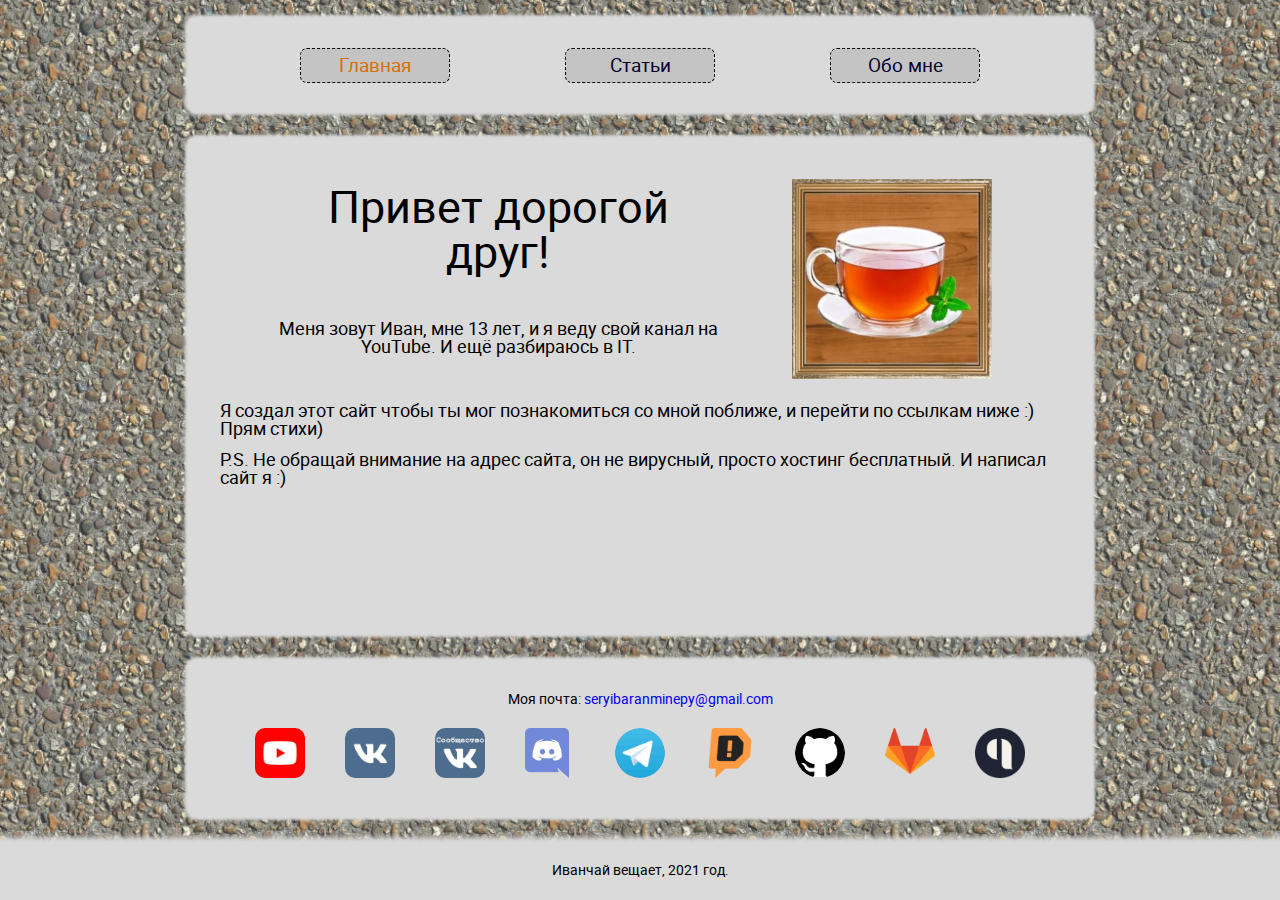
==== index.html @ f1c19cf3 "Optimization SCSS and classes" ====
<!DOCTYPE html>
<html lang="ru">
    <head>
        <meta charset="UTF-8" />
        <meta http-equiv="X-UA-Compatible" content="IE=edge" />
        <meta name="viewport" content="width=device-width, initial-scale=1.0" />
        <link rel="stylesheet" href="css/null.css" />
        <link rel="stylesheet" href="css/fonts.css" />
        <link rel="stylesheet" href="css/style.css" />
        <link rel="icon" href="favicon.ico" type="image/x-icon" />
        <title>Сайт Иванчая</title>
    </head>
    <body>
        <div class="tipa-body">
            <div class="wrapper">
                <header class="gorizontal_nav">
                    <div>
                        <a href="#" class="ssyl_glavnaya">Главная</a>
                    </div>
                    <div>
                        <a
                            href="pages/list-articles.html"
                            class="ssyl_articles"
                        >
                            Статьи
                        </a>
                    </div>
                    <div>
                        <a href="#" class="ssyl_about">Обо мне</a>
                    </div>
                </header>
                <div class="visitka">
                    <div class="content_visitka">
                        <div class="_1polovina_contenta">
                            <div class="_1polovina_contenta__txt">
                                <h1 class="hello">Привет дорогой друг!</h1>
                                <p class="hto_ya___prezident_ukraini">
                                    Меня зовут Иван, мне 13 лет, и я веду свой
                                    канал на YouTube. И ещё разбираюсь в IT.
                                </p>
                            </div>
                            <img
                                class="moy_simvol"
                                src="img/simvol.webp"
                                alt="Мой символ"
                            />
                        </div>
                        <div class="_2polovina_contenta">
                            <p>
                                Я создал этот сайт чтобы ты мог познакомиться со
                                мной поближе, и перейти по ссылкам ниже :) Прям
                                стихи)
                            </p>
                            <p>
                                P.S. Не обращай внимание на адрес сайта, он не
                                вирусный, просто хостинг бесплатный. И написал
                                сайт я :)
                            </p>
                        </div>
                    </div>
                </div>
                <div class="socsety">
                    <div class="txt_knopky">
                        Моя почта:
                        <a href="mailto:seryibaranminepy@gmail.com">
                            seryibaranminepy@gmail.com
                        </a>
                    </div>
                    <div class="knopki_div">
                        <a
                            href="https://www.youtube.com/channel/UC7hhejQ7G0X9ZqskzwV7sNA"
                            class="knopka knopka1 square_button"
                        ></a>
                        <a
                            href="https://vk.com/ivanchai6"
                            class="knopka knopka2 square_button"
                        ></a>
                        <a
                            href="https://vk.com/ivanchaismeh"
                            class="knopka knopkasoob square_button"
                        ></a>
                        <a
                            href="https://discord.gg/3zvBzgaw2P"
                            class="knopka knopka3"
                        ></a>
                        <a
                            href="https://t.me/ivanchai6iv"
                            class="knopka knopka4 circle_button"
                        ></a>
                        <a
                            href="https://www.donationalerts.com/r/seryibaran"
                            class="knopka knopka5"
                        ></a>
                        <a
                            href="https://github.com/SeryiBaran"
                            class="knopka knopka6 circle_button"
                        ></a>
                        <a
                            href="https://gitlab.com/SeryiBaran"
                            class="knopka knopka7"
                        ></a>
                        <a
                            href="https://yandex.ru/q/profile/y6dm92f22mkqh04h3v4b1rv6er/"
                            class="knopka knopka8"
                        ></a>
                    </div>
                </div>
            </div>
            <footer>Иванчай вещает, 2021 год.</footer>
        </div>
    </body>
</html>
---- css/null.css ----
@charset "UTF-8";
/*Обнуление*/
* {
  padding: 0;
  margin: 0;
  border: 0;
}

*,
*:before,
*:after {
  -moz-box-sizing: border-box;
  -webkit-box-sizing: border-box;
  box-sizing: border-box;
}

:focus,
:active {
  outline: none;
}

a:focus,
a:active {
  outline: none;
}

nav,
footer,
header,
aside {
  display: block;
}

html,
body {
  height: 100%;
  width: 100%;
  font-size: 100%;
  line-height: 1;
  font-size: 14px;
  -ms-text-size-adjust: 100%;
  -moz-text-size-adjust: 100%;
  -webkit-text-size-adjust: 100%;
}

input,
button,
textarea {
  font-family: inherit;
}

input::-ms-clear {
  display: none;
}

button {
  cursor: pointer;
}

button::-moz-focus-inner {
  padding: 0;
  border: 0;
}

a,
a:visited {
  text-decoration: none;
}

a:hover {
  text-decoration: none;
}

ul li {
  list-style: none;
}

img {
  vertical-align: top;
}

h1,
h2,
h3,
h4,
h5,
h6 {
  font-size: inherit;
  font-weight: 400;
}

/*--------------------*/

/*# sourceMappingURL=null.css.map */
---- css/fonts.css ----
/*! Generated by Font Squirrel (https://www.fontsquirrel.com) on October 15, 2021 */
@font-face {
  font-family: "robotoblack";
  src: url("../fonts/roboto-black-webfont.eot");
  src: url("../fonts/roboto-black-webfont.eot?#iefix") format("embedded-opentype"), url("../fonts/roboto-black-webfont.woff2") format("woff2"), url("../fonts/roboto-black-webfont.woff") format("woff"), url("../fonts/roboto-black-webfont.ttf") format("truetype"), url("../fonts/roboto-black-webfont.svg#robotoblack") format("svg");
  font-weight: normal;
  font-style: normal;
}
@font-face {
  font-family: "robotoblack_italic";
  src: url("../fonts/roboto-blackitalic-webfont.eot");
  src: url("../fonts/roboto-blackitalic-webfont.eot?#iefix") format("embedded-opentype"), url("../fonts/roboto-blackitalic-webfont.woff2") format("woff2"), url("../fonts/roboto-blackitalic-webfont.woff") format("woff"), url("../fonts/roboto-blackitalic-webfont.ttf") format("truetype"), url("../fonts/roboto-blackitalic-webfont.svg#robotoblack_italic") format("svg");
  font-weight: normal;
  font-style: normal;
}
@font-face {
  font-family: "robotobold";
  src: url("../fonts/roboto-bold-webfont.eot");
  src: url("../fonts/roboto-bold-webfont.eot?#iefix") format("embedded-opentype"), url("../fonts/roboto-bold-webfont.woff2") format("woff2"), url("../fonts/roboto-bold-webfont.woff") format("woff"), url("../fonts/roboto-bold-webfont.ttf") format("truetype"), url("../fonts/roboto-bold-webfont.svg#robotobold") format("svg");
  font-weight: normal;
  font-style: normal;
}
@font-face {
  font-family: "robotobold_italic";
  src: url("../fonts/roboto-bolditalic-webfont.eot");
  src: url("../fonts/roboto-bolditalic-webfont.eot?#iefix") format("embedded-opentype"), url("../fonts/roboto-bolditalic-webfont.woff2") format("woff2"), url("../fonts/roboto-bolditalic-webfont.woff") format("woff"), url("../fonts/roboto-bolditalic-webfont.ttf") format("truetype"), url("../fonts/roboto-bolditalic-webfont.svg#robotobold_italic") format("svg");
  font-weight: normal;
  font-style: normal;
}
@font-face {
  font-family: "robotoitalic";
  src: url("../fonts/roboto-italic-webfont.eot");
  src: url("../fonts/roboto-italic-webfont.eot?#iefix") format("embedded-opentype"), url("../fonts/roboto-italic-webfont.woff2") format("woff2"), url("../fonts/roboto-italic-webfont.woff") format("woff"), url("../fonts/roboto-italic-webfont.ttf") format("truetype"), url("../fonts/roboto-italic-webfont.svg#robotoitalic") format("svg");
  font-weight: normal;
  font-style: normal;
}
@font-face {
  font-family: "robotolight";
  src: url("../fonts/roboto-light-webfont.eot");
  src: url("../fonts/roboto-light-webfont.eot?#iefix") format("embedded-opentype"), url("../fonts/roboto-light-webfont.woff2") format("woff2"), url("../fonts/roboto-light-webfont.woff") format("woff"), url("../fonts/roboto-light-webfont.ttf") format("truetype"), url("../fonts/roboto-light-webfont.svg#robotolight") format("svg");
  font-weight: normal;
  font-style: normal;
}
@font-face {
  font-family: "robotolight_italic";
  src: url("../fonts/roboto-lightitalic-webfont.eot");
  src: url("../fonts/roboto-lightitalic-webfont.eot?#iefix") format("embedded-opentype"), url("../fonts/roboto-lightitalic-webfont.woff2") format("woff2"), url("../fonts/roboto-lightitalic-webfont.woff") format("woff"), url("../fonts/roboto-lightitalic-webfont.ttf") format("truetype"), url("../fonts/roboto-lightitalic-webfont.svg#robotolight_italic") format("svg");
  font-weight: normal;
  font-style: normal;
}
@font-face {
  font-family: "robotomedium";
  src: url("../fonts/roboto-medium-webfont.eot");
  src: url("../fonts/roboto-medium-webfont.eot?#iefix") format("embedded-opentype"), url("../fonts/roboto-medium-webfont.woff2") format("woff2"), url("../fonts/roboto-medium-webfont.woff") format("woff"), url("../fonts/roboto-medium-webfont.ttf") format("truetype"), url("../fonts/roboto-medium-webfont.svg#robotomedium") format("svg");
  font-weight: normal;
  font-style: normal;
}
@font-face {
  font-family: "robotomedium_italic";
  src: url("../fonts/roboto-mediumitalic-webfont.eot");
  src: url("../fonts/roboto-mediumitalic-webfont.eot?#iefix") format("embedded-opentype"), url("../fonts/roboto-mediumitalic-webfont.woff2") format("woff2"), url("../fonts/roboto-mediumitalic-webfont.woff") format("woff"), url("../fonts/roboto-mediumitalic-webfont.ttf") format("truetype"), url("../fonts/roboto-mediumitalic-webfont.svg#robotomedium_italic") format("svg");
  font-weight: normal;
  font-style: normal;
}
@font-face {
  font-family: "robotoregular";
  src: url("../fonts/roboto-regular-webfont.eot");
  src: url("../fonts/roboto-regular-webfont.eot?#iefix") format("embedded-opentype"), url("../fonts/roboto-regular-webfont.woff2") format("woff2"), url("../fonts/roboto-regular-webfont.woff") format("woff"), url("../fonts/roboto-regular-webfont.ttf") format("truetype"), url("../fonts/roboto-regular-webfont.svg#robotoregular") format("svg");
  font-weight: normal;
  font-style: normal;
}
@font-face {
  font-family: "robotothin";
  src: url("../fonts/roboto-thin-webfont.eot");
  src: url("../fonts/roboto-thin-webfont.eot?#iefix") format("embedded-opentype"), url("../fonts/roboto-thin-webfont.woff2") format("woff2"), url("../fonts/roboto-thin-webfont.woff") format("woff"), url("../fonts/roboto-thin-webfont.ttf") format("truetype"), url("../fonts/roboto-thin-webfont.svg#robotothin") format("svg");
  font-weight: normal;
  font-style: normal;
}
@font-face {
  font-family: "robotothin_italic";
  src: url("../fonts/roboto-thinitalic-webfont.eot");
  src: url("../fonts/roboto-thinitalic-webfont.eot?#iefix") format("embedded-opentype"), url("../fonts/roboto-thinitalic-webfont.woff2") format("woff2"), url("../fonts/roboto-thinitalic-webfont.woff") format("woff"), url("../fonts/roboto-thinitalic-webfont.ttf") format("truetype"), url("../fonts/roboto-thinitalic-webfont.svg#robotothin_italic") format("svg");
  font-weight: normal;
  font-style: normal;
}

/*# sourceMappingURL=fonts.css.map */
---- css/style.css ----
* {
  font-family: "robotoregular";
}

p {
  font-size: 18px;
  margin-top: 13px;
}

html,
body {
  width: 100%;
}

.tipa-body {
  min-height: 100%;
  background-image: url(../img/back.webp);
  background-size: 250px;
  display: flex;
  justify-content: center;
  align-items: center;
  flex-direction: column;
}

.wrapper {
  display: flex;
  flex-direction: column;
  padding: 25px 40px 0 40px;
  max-width: 970px;
  flex: 1 1 auto;
  width: 100%;
}

.gorizontal_nav {
  list-style-type: none;
  background-color: #dadada;
  min-height: 80px;
  margin-bottom: 40px;
  border-radius: 4px;
  -webkit-border-radius: 4px;
  -moz-border-radius: 4px;
  -ms-border-radius: 4px;
  -o-border-radius: 4px;
  box-shadow: 0 0 3px 10px #dadada;
  display: flex;
  justify-content: space-evenly;
  align-items: center;
  flex-wrap: wrap;
}

.gorizontal_nav a {
  border-radius: 7px;
  display: flex;
  border: 1px dashed #000;
  background-color: #c4c4c4;
  text-decoration: none;
  display: flex;
  height: 35px;
  min-width: 150px;
  justify-content: space-evenly;
  align-items: center;
  padding: 0 10px;
  font-size: 19px;
  color: #040029;
}

.gorizontal_nav a:hover {
  color: #d96f00;
}

.gorizontal_nav div {
  margin: 7px 10px;
}

.gorizontal_nav .ssyl_glavnaya {
  pointer-events: none;
  color: #d96f00;
}

.visitka {
  background-color: #dadada;
  border-radius: 4px;
  -webkit-border-radius: 4px;
  -moz-border-radius: 4px;
  -ms-border-radius: 4px;
  -o-border-radius: 4px;
  box-shadow: 0 0 3px 10px #dadada;
  flex: 1 1 auto;
  padding: 25px;
}

.content_visitka {
  display: flex;
  flex-direction: column;
}

._1polovina_contenta {
  flex-wrap: wrap;
  justify-content: space-evenly;
  display: flex;
  flex-direction: row;
  align-items: center;
}

._1polovina_contenta__txt {
  text-align: center;
  display: flex;
  flex-direction: column;
  max-width: 450px;
  justify-content: space-evenly;
}

.hello {
  font-size: 45px;
  flex-grow: 1;
  margin-bottom: 33px;
  margin-top: 13px;
}

.hto_ya___prezident_ukraini {
  font-size: 18px;
  flex-grow: 1;
  margin-bottom: 33px;
}

.moy_simvol {
  max-width: 100%;
  max-height: 250px;
  margin: 0 15px;
}

._2polovina_contenta {
  font-size: 20px;
  display: flex;
  flex-direction: column;
  flex-grow: 1;
  flex: 1;
  justify-content: space-between;
}

.socsety {
  background-color: #dadada;
  margin: 40px 0 0 0;
  border-radius: 4px;
  -webkit-border-radius: 4px;
  -moz-border-radius: 4px;
  -ms-border-radius: 4px;
  -o-border-radius: 4px;
  box-shadow: 0 0 3px 10px #dadada;
  padding: 25px;
}

.txt_knopky {
  text-align: center;
  margin-bottom: 15px;
}

.knopki_div {
  display: flex;
  justify-content: center;
  flex-wrap: wrap;
}

.knopka {
  display: inline-block;
  width: 50px;
  height: 50px;
  background-size: contain;
  background-repeat: no-repeat;
  margin: 7px 20px;
}

.square_button {
  border-radius: 10px;
  -webkit-border-radius: 10px;
  -moz-border-radius: 10px;
  -ms-border-radius: 10px;
  -o-border-radius: 10px;
}

.circle_button {
  border-radius: 100%;
  -webkit-border-radius: 100%;
  -moz-border-radius: 100%;
  -ms-border-radius: 100%;
  -o-border-radius: 100%;
}

.knopka1 {
  background-image: url(../img/youtube.webp);
}

.knopka2 {
  background-image: url(../img/vk.webp);
}

.knopkasoob {
  background-image: url(../img/vksoob.webp);
}

.knopka3 {
  background-image: url(../img/discord.webp);
}

.knopka4 {
  background-image: url(../img/telegram.webp);
}

.knopka5 {
  background-image: url(../img/donationalerts.webp);
}

.knopka6 {
  background-image: url(../img/github.webp);
}

.knopka7 {
  background-image: url(../img/gitlab.webp);
}

.knopka8 {
  background-image: url(../img/yandexq.webp);
}

footer {
  background-color: #dadada;
  margin: 40px 0 0 0;
  box-shadow: 0 0 5px 13px #dadada;
  min-height: 50px;
  display: flex;
  justify-content: space-evenly;
  align-items: center;
  padding-bottom: 10px;
  width: 100%;
}

/*# sourceMappingURL=style.css.map */
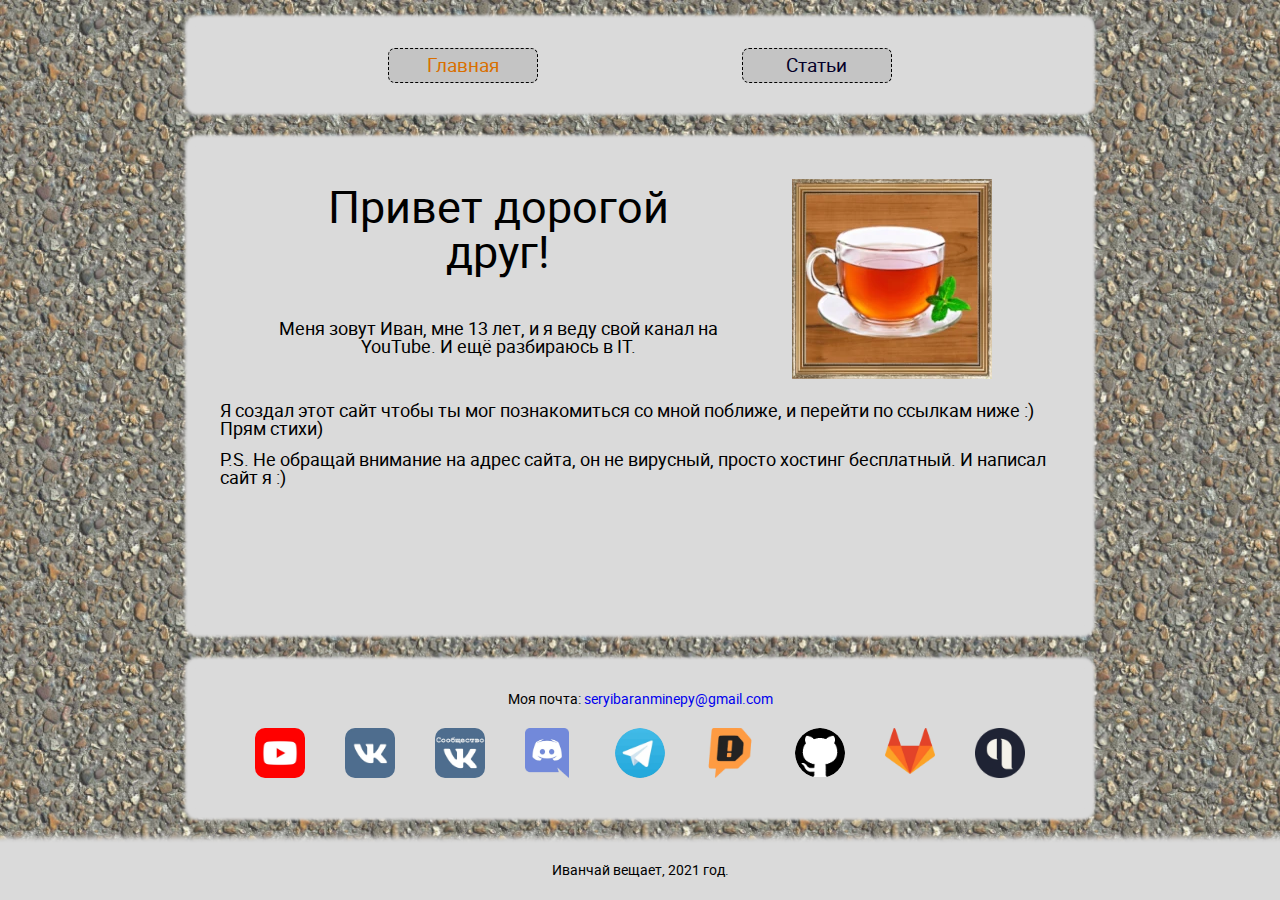
==== commit 26ed976b: "Удалил нерабочую кнопку Обо мне" ====
--- a/index.html
+++ b/index.html
@@ -4,48 +4,45 @@
         <meta charset="UTF-8" />
         <meta http-equiv="X-UA-Compatible" content="IE=edge" />
         <meta name="viewport" content="width=device-width, initial-scale=1.0" />
-        <link rel="stylesheet" href="css/null.css" />
+        <link rel="stylesheet" href="css/Standard.css" />
         <link rel="stylesheet" href="css/fonts.css" />
         <link rel="stylesheet" href="css/style.css" />
         <link rel="icon" href="favicon.ico" type="image/x-icon" />
         <title>Сайт Иванчая</title>
     </head>
     <body>
-        <div class="tipa-body">
+        <div class="pseudo_body">
             <div class="wrapper">
-                <header class="gorizontal_nav">
+                <header class="horizontal_nav">
                     <div>
-                        <a href="#" class="ssyl_glavnaya">Главная</a>
+                        <a href="#" class="link_main">Главная</a>
                     </div>
                     <div>
                         <a
                             href="pages/list-articles.html"
-                            class="ssyl_articles"
+                            class="link_articles"
                         >
                             Статьи
                         </a>
                     </div>
-                    <div>
-                        <a href="#" class="ssyl_about">Обо мне</a>
-                    </div>
                 </header>
-                <div class="visitka">
-                    <div class="content_visitka">
-                        <div class="_1polovina_contenta">
-                            <div class="_1polovina_contenta__txt">
+                <div class="card">
+                    <div class="content_card">
+                        <div class="_1_half_of_content">
+                            <div class="_1_half_of_content__txt">
                                 <h1 class="hello">Привет дорогой друг!</h1>
-                                <p class="hto_ya___prezident_ukraini">
+                                <p class="who_i">
                                     Меня зовут Иван, мне 13 лет, и я веду свой
                                     канал на YouTube. И ещё разбираюсь в IT.
                                 </p>
                             </div>
                             <img
-                                class="moy_simvol"
+                                class="my_symbol"
                                 src="img/simvol.webp"
                                 alt="Мой символ"
                             />
                         </div>
-                        <div class="_2polovina_contenta">
+                        <div class="_2_half_of_content">
                             <p>
                                 Я создал этот сайт чтобы ты мог познакомиться со
                                 мной поближе, и перейти по ссылкам ниже :) Прям
@@ -59,49 +56,49 @@
                         </div>
                     </div>
                 </div>
-                <div class="socsety">
-                    <div class="txt_knopky">
+                <div class="social">
+                    <div class="txt_buttons">
                         Моя почта:
                         <a href="mailto:seryibaranminepy@gmail.com">
                             seryibaranminepy@gmail.com
                         </a>
                     </div>
-                    <div class="knopki_div">
+                    <div class="buttons_div">
                         <a
                             href="https://www.youtube.com/channel/UC7hhejQ7G0X9ZqskzwV7sNA"
-                            class="knopka knopka1 square_button"
+                            class="button button1 square_button"
                         ></a>
                         <a
                             href="https://vk.com/ivanchai6"
-                            class="knopka knopka2 square_button"
+                            class="button button2 square_button"
                         ></a>
                         <a
                             href="https://vk.com/ivanchaismeh"
-                            class="knopka knopkasoob square_button"
+                            class="button buttonsoob square_button"
                         ></a>
                         <a
                             href="https://discord.gg/3zvBzgaw2P"
-                            class="knopka knopka3"
+                            class="button button3"
                         ></a>
                         <a
                             href="https://t.me/ivanchai6iv"
-                            class="knopka knopka4 circle_button"
+                            class="button button4 circle_button"
                         ></a>
                         <a
                             href="https://www.donationalerts.com/r/seryibaran"
-                            class="knopka knopka5"
+                            class="button button5"
                         ></a>
                         <a
                             href="https://github.com/SeryiBaran"
-                            class="knopka knopka6 circle_button"
+                            class="button button6 circle_button"
                         ></a>
                         <a
                             href="https://gitlab.com/SeryiBaran"
-                            class="knopka knopka7"
+                            class="button button7"
                         ></a>
                         <a
                             href="https://yandex.ru/q/profile/y6dm92f22mkqh04h3v4b1rv6er/"
-                            class="knopka knopka8"
+                            class="button button8"
                         ></a>
                     </div>
                 </div>
--- a/css/Standard.css
+++ b/css/Standard.css
@@ -0,0 +1,233 @@
+/*! standard.css v1.0 | MIT License | github.com/SeryiBaran/standard.css */
+/*! Based on normalize.css | github.com/necolas/normalize.css */
+* {
+  padding: 0;
+  margin: 0;
+  border: 0;
+}
+
+*,
+*:before,
+*:after {
+  -moz-box-sizing: border-box;
+  -webkit-box-sizing: border-box;
+  box-sizing: border-box;
+}
+
+html,
+body {
+  height: 100%;
+  width: 100%;
+  font-size: 100%;
+  line-height: 1;
+  font-size: 14px;
+  -ms-text-size-adjust: 100%;
+  -moz-text-size-adjust: 100%;
+  -webkit-text-size-adjust: 100%;
+}
+
+h1,
+h2,
+h3,
+h4,
+h5,
+h6 {
+  font-size: inherit;
+  font-weight: 400;
+}
+
+a,
+a:visited {
+  text-decoration: none;
+}
+
+a:hover {
+  text-decoration: none;
+}
+
+ul li {
+  list-style: none;
+}
+
+html {
+  line-height: 1.15;
+  -webkit-text-size-adjust: 100%;
+}
+
+body {
+  margin: 0;
+}
+
+main {
+  display: block;
+}
+
+h1 {
+  font-size: 2em;
+  margin: 0.67em 0;
+}
+
+hr {
+  box-sizing: content-box;
+  height: 0;
+  overflow: visible;
+}
+
+pre {
+  font-family: monospace, monospace;
+  font-size: 1em;
+}
+
+a {
+  background-color: transparent;
+}
+
+abbr[title] {
+  border-bottom: none;
+  text-decoration: underline;
+  text-decoration: underline dotted;
+}
+
+b,
+strong {
+  font-weight: bolder;
+}
+
+code,
+kbd,
+samp {
+  font-family: monospace, monospace;
+  font-size: 1em;
+}
+
+small {
+  font-size: 80%;
+}
+
+sub,
+sup {
+  font-size: 75%;
+  line-height: 0;
+  position: relative;
+  vertical-align: baseline;
+}
+
+sub {
+  bottom: -0.25em;
+}
+
+sup {
+  top: -0.5em;
+}
+
+img {
+  border-style: none;
+}
+
+button,
+input,
+optgroup,
+select,
+textarea {
+  font-family: inherit;
+  font-size: 100%;
+  line-height: 1.15;
+  margin: 0;
+}
+
+button,
+input {
+  overflow: visible;
+}
+
+button,
+select {
+  /* 1 */
+  text-transform: none;
+}
+
+button,
+[type=button],
+[type=reset],
+[type=submit] {
+  -webkit-appearance: button;
+}
+
+button::-moz-focus-inner,
+[type=button]::-moz-focus-inner,
+[type=reset]::-moz-focus-inner,
+[type=submit]::-moz-focus-inner {
+  border-style: none;
+  padding: 0;
+}
+
+button:-moz-focusring,
+[type=button]:-moz-focusring,
+[type=reset]:-moz-focusring,
+[type=submit]:-moz-focusring {
+  outline: 1px dotted ButtonText;
+}
+
+fieldset {
+  padding: 0.35em 0.75em 0.625em;
+}
+
+legend {
+  box-sizing: border-box;
+  color: inherit;
+  display: table;
+  max-width: 100%;
+  padding: 0;
+  white-space: normal;
+}
+
+progress {
+  vertical-align: baseline;
+}
+
+textarea {
+  overflow: auto;
+}
+
+[type=checkbox],
+[type=radio] {
+  box-sizing: border-box;
+  padding: 0;
+}
+
+[type=number]::-webkit-inner-spin-button,
+[type=number]::-webkit-outer-spin-button {
+  height: auto;
+}
+
+[type=search] {
+  -webkit-appearance: textfield;
+  outline-offset: -2px;
+}
+
+[type=search]::-webkit-search-decoration {
+  -webkit-appearance: none;
+}
+
+::-webkit-file-upload-button {
+  -webkit-appearance: button;
+  font: inherit;
+}
+
+details {
+  display: block;
+}
+
+summary {
+  display: list-item;
+}
+
+template {
+  display: none;
+}
+
+[hidden] {
+  display: none;
+}
+
+/*# sourceMappingURL=Standard.css.map */
--- a/css/style.css
+++ b/css/style.css
@@ -7,12 +7,16 @@
   margin-top: 13px;
 }
 
-html,
-body {
-  width: 100%;
-}
-
-.tipa-body {
+h1,
+h2,
+h3,
+h4,
+h5,
+h6 {
+  margin: 0;
+}
+
+.pseudo_body {
   min-height: 100%;
   background-image: url(../img/back.webp);
   background-size: 250px;
@@ -31,7 +35,7 @@
   width: 100%;
 }
 
-.gorizontal_nav {
+.horizontal_nav {
   list-style-type: none;
   background-color: #dadada;
   min-height: 80px;
@@ -47,8 +51,7 @@
   align-items: center;
   flex-wrap: wrap;
 }
-
-.gorizontal_nav a {
+.horizontal_nav a {
   border-radius: 7px;
   display: flex;
   border: 1px dashed #000;
@@ -63,21 +66,18 @@
   font-size: 19px;
   color: #040029;
 }
-
-.gorizontal_nav a:hover {
+.horizontal_nav a:hover {
   color: #d96f00;
 }
-
-.gorizontal_nav div {
+.horizontal_nav div {
   margin: 7px 10px;
 }
-
-.gorizontal_nav .ssyl_glavnaya {
+.horizontal_nav .link_main {
   pointer-events: none;
   color: #d96f00;
 }
 
-.visitka {
+.card {
   background-color: #dadada;
   border-radius: 4px;
   -webkit-border-radius: 4px;
@@ -89,12 +89,12 @@
   padding: 25px;
 }
 
-.content_visitka {
-  display: flex;
-  flex-direction: column;
-}
-
-._1polovina_contenta {
+.content_card {
+  display: flex;
+  flex-direction: column;
+}
+
+._1_half_of_content {
   flex-wrap: wrap;
   justify-content: space-evenly;
   display: flex;
@@ -102,7 +102,7 @@
   align-items: center;
 }
 
-._1polovina_contenta__txt {
+._1_half_of_content__txt {
   text-align: center;
   display: flex;
   flex-direction: column;
@@ -117,19 +117,19 @@
   margin-top: 13px;
 }
 
-.hto_ya___prezident_ukraini {
+.who_i {
   font-size: 18px;
   flex-grow: 1;
   margin-bottom: 33px;
 }
 
-.moy_simvol {
+.my_symbol {
   max-width: 100%;
   max-height: 250px;
   margin: 0 15px;
 }
 
-._2polovina_contenta {
+._2_half_of_content {
   font-size: 20px;
   display: flex;
   flex-direction: column;
@@ -138,7 +138,7 @@
   justify-content: space-between;
 }
 
-.socsety {
+.social {
   background-color: #dadada;
   margin: 40px 0 0 0;
   border-radius: 4px;
@@ -150,18 +150,18 @@
   padding: 25px;
 }
 
-.txt_knopky {
+.txt_buttons {
   text-align: center;
   margin-bottom: 15px;
 }
 
-.knopki_div {
+.buttons_div {
   display: flex;
   justify-content: center;
   flex-wrap: wrap;
 }
 
-.knopka {
+.button {
   display: inline-block;
   width: 50px;
   height: 50px;
@@ -186,39 +186,39 @@
   -o-border-radius: 100%;
 }
 
-.knopka1 {
+.button1 {
   background-image: url(../img/youtube.webp);
 }
 
-.knopka2 {
+.button2 {
   background-image: url(../img/vk.webp);
 }
 
-.knopkasoob {
+.buttonsoob {
   background-image: url(../img/vksoob.webp);
 }
 
-.knopka3 {
+.button3 {
   background-image: url(../img/discord.webp);
 }
 
-.knopka4 {
+.button4 {
   background-image: url(../img/telegram.webp);
 }
 
-.knopka5 {
+.button5 {
   background-image: url(../img/donationalerts.webp);
 }
 
-.knopka6 {
+.button6 {
   background-image: url(../img/github.webp);
 }
 
-.knopka7 {
+.button7 {
   background-image: url(../img/gitlab.webp);
 }
 
-.knopka8 {
+.button8 {
   background-image: url(../img/yandexq.webp);
 }
 
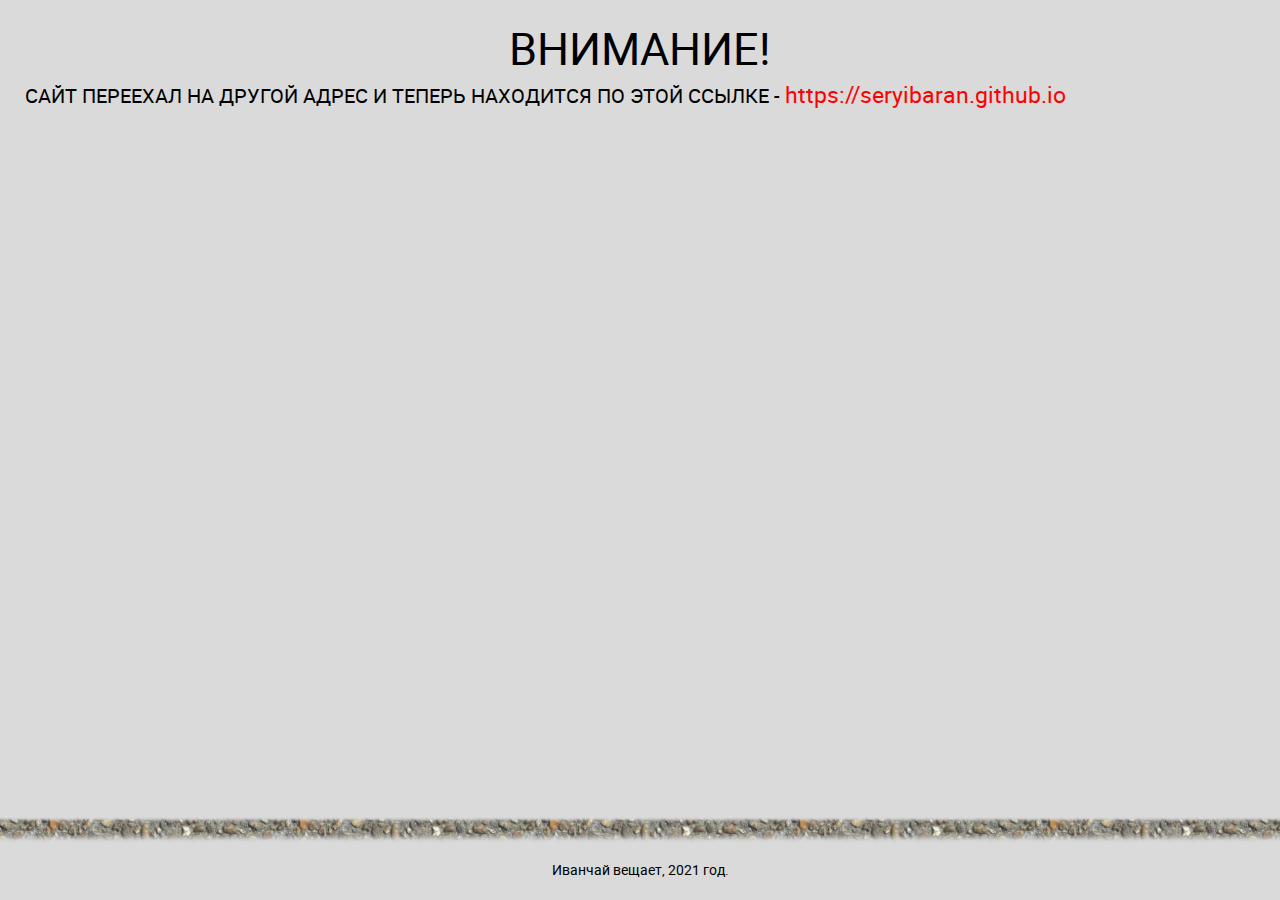
==== commit 84c106ec: "ПЕРЕНЕСЕНИЕ САЙТА В НОВЫЙ ДОМЕН" ====
--- a/index.html
+++ b/index.html
@@ -8,98 +8,19 @@
         <link rel="stylesheet" href="css/fonts.css" />
         <link rel="stylesheet" href="css/style.css" />
         <link rel="icon" href="favicon.ico" type="image/x-icon" />
-        <title>Сайт Иванчая</title>
+        <title>СТАРЫЙ сайт Иванчая</title>
     </head>
     <body>
         <div class="pseudo_body">
             <div class="wrapper">
-                <header class="horizontal_nav">
-                    <div>
-                        <a href="#" class="link_main">Главная</a>
-                    </div>
-                    <div>
-                        <a
-                            href="pages/list-articles.html"
-                            class="link_articles"
-                        >
-                            Статьи
-                        </a>
-                    </div>
-                </header>
                 <div class="card">
                     <div class="content_card">
-                        <div class="_1_half_of_content">
-                            <div class="_1_half_of_content__txt">
-                                <h1 class="hello">Привет дорогой друг!</h1>
-                                <p class="who_i">
-                                    Меня зовут Иван, мне 13 лет, и я веду свой
-                                    канал на YouTube. И ещё разбираюсь в IT.
-                                </p>
-                            </div>
-                            <img
-                                class="my_symbol"
-                                src="img/simvol.webp"
-                                alt="Мой символ"
-                            />
-                        </div>
-                        <div class="_2_half_of_content">
-                            <p>
-                                Я создал этот сайт чтобы ты мог познакомиться со
-                                мной поближе, и перейти по ссылкам ниже :) Прям
-                                стихи)
-                            </p>
-                            <p>
-                                P.S. Не обращай внимание на адрес сайта, он не
-                                вирусный, просто хостинг бесплатный. И написал
-                                сайт я :)
-                            </p>
-                        </div>
-                    </div>
-                </div>
-                <div class="social">
-                    <div class="txt_buttons">
-                        Моя почта:
-                        <a href="mailto:seryibaranminepy@gmail.com">
-                            seryibaranminepy@gmail.com
-                        </a>
-                    </div>
-                    <div class="buttons_div">
-                        <a
-                            href="https://www.youtube.com/channel/UC7hhejQ7G0X9ZqskzwV7sNA"
-                            class="button button1 square_button"
-                        ></a>
-                        <a
-                            href="https://vk.com/ivanchai6"
-                            class="button button2 square_button"
-                        ></a>
-                        <a
-                            href="https://vk.com/ivanchaismeh"
-                            class="button buttonsoob square_button"
-                        ></a>
-                        <a
-                            href="https://discord.gg/3zvBzgaw2P"
-                            class="button button3"
-                        ></a>
-                        <a
-                            href="https://t.me/ivanchai6iv"
-                            class="button button4 circle_button"
-                        ></a>
-                        <a
-                            href="https://www.donationalerts.com/r/seryibaran"
-                            class="button button5"
-                        ></a>
-                        <a
-                            href="https://github.com/SeryiBaran"
-                            class="button button6 circle_button"
-                        ></a>
-                        <a
-                            href="https://gitlab.com/SeryiBaran"
-                            class="button button7"
-                        ></a>
-                        <a
-                            href="https://yandex.ru/q/profile/y6dm92f22mkqh04h3v4b1rv6er/"
-                            class="button button8"
-                        ></a>
+                        <h1>
+							ВНИМАНИЕ!
+						</h1>
+						<p>
+							САЙТ ПЕРЕЕХАЛ НА ДРУГОЙ АДРЕС И ТЕПЕРЬ НАХОДИТСЯ ПО ЭТОЙ ССЫЛКЕ - <a href="https://seryibaran.github.io">https://seryibaran.github.io</a>
+						</p>
                     </div>
                 </div>
             </div>
--- a/css/style.css
+++ b/css/style.css
@@ -16,6 +16,21 @@
   margin: 0;
 }
 
+h1 {
+  font-size: 45px;
+  display: flex;
+  justify-content: center;
+}
+
+p {
+  font-size: 20px;
+}
+
+a {
+  font-size: 23px;
+  color: red;
+}
+
 .pseudo_body {
   min-height: 100%;
   background-image: url(../img/back.webp);
@@ -29,52 +44,8 @@
 .wrapper {
   display: flex;
   flex-direction: column;
-  padding: 25px 40px 0 40px;
-  max-width: 970px;
   flex: 1 1 auto;
   width: 100%;
-}
-
-.horizontal_nav {
-  list-style-type: none;
-  background-color: #dadada;
-  min-height: 80px;
-  margin-bottom: 40px;
-  border-radius: 4px;
-  -webkit-border-radius: 4px;
-  -moz-border-radius: 4px;
-  -ms-border-radius: 4px;
-  -o-border-radius: 4px;
-  box-shadow: 0 0 3px 10px #dadada;
-  display: flex;
-  justify-content: space-evenly;
-  align-items: center;
-  flex-wrap: wrap;
-}
-.horizontal_nav a {
-  border-radius: 7px;
-  display: flex;
-  border: 1px dashed #000;
-  background-color: #c4c4c4;
-  text-decoration: none;
-  display: flex;
-  height: 35px;
-  min-width: 150px;
-  justify-content: space-evenly;
-  align-items: center;
-  padding: 0 10px;
-  font-size: 19px;
-  color: #040029;
-}
-.horizontal_nav a:hover {
-  color: #d96f00;
-}
-.horizontal_nav div {
-  margin: 7px 10px;
-}
-.horizontal_nav .link_main {
-  pointer-events: none;
-  color: #d96f00;
 }
 
 .card {
@@ -94,134 +65,6 @@
   flex-direction: column;
 }
 
-._1_half_of_content {
-  flex-wrap: wrap;
-  justify-content: space-evenly;
-  display: flex;
-  flex-direction: row;
-  align-items: center;
-}
-
-._1_half_of_content__txt {
-  text-align: center;
-  display: flex;
-  flex-direction: column;
-  max-width: 450px;
-  justify-content: space-evenly;
-}
-
-.hello {
-  font-size: 45px;
-  flex-grow: 1;
-  margin-bottom: 33px;
-  margin-top: 13px;
-}
-
-.who_i {
-  font-size: 18px;
-  flex-grow: 1;
-  margin-bottom: 33px;
-}
-
-.my_symbol {
-  max-width: 100%;
-  max-height: 250px;
-  margin: 0 15px;
-}
-
-._2_half_of_content {
-  font-size: 20px;
-  display: flex;
-  flex-direction: column;
-  flex-grow: 1;
-  flex: 1;
-  justify-content: space-between;
-}
-
-.social {
-  background-color: #dadada;
-  margin: 40px 0 0 0;
-  border-radius: 4px;
-  -webkit-border-radius: 4px;
-  -moz-border-radius: 4px;
-  -ms-border-radius: 4px;
-  -o-border-radius: 4px;
-  box-shadow: 0 0 3px 10px #dadada;
-  padding: 25px;
-}
-
-.txt_buttons {
-  text-align: center;
-  margin-bottom: 15px;
-}
-
-.buttons_div {
-  display: flex;
-  justify-content: center;
-  flex-wrap: wrap;
-}
-
-.button {
-  display: inline-block;
-  width: 50px;
-  height: 50px;
-  background-size: contain;
-  background-repeat: no-repeat;
-  margin: 7px 20px;
-}
-
-.square_button {
-  border-radius: 10px;
-  -webkit-border-radius: 10px;
-  -moz-border-radius: 10px;
-  -ms-border-radius: 10px;
-  -o-border-radius: 10px;
-}
-
-.circle_button {
-  border-radius: 100%;
-  -webkit-border-radius: 100%;
-  -moz-border-radius: 100%;
-  -ms-border-radius: 100%;
-  -o-border-radius: 100%;
-}
-
-.button1 {
-  background-image: url(../img/youtube.webp);
-}
-
-.button2 {
-  background-image: url(../img/vk.webp);
-}
-
-.buttonsoob {
-  background-image: url(../img/vksoob.webp);
-}
-
-.button3 {
-  background-image: url(../img/discord.webp);
-}
-
-.button4 {
-  background-image: url(../img/telegram.webp);
-}
-
-.button5 {
-  background-image: url(../img/donationalerts.webp);
-}
-
-.button6 {
-  background-image: url(../img/github.webp);
-}
-
-.button7 {
-  background-image: url(../img/gitlab.webp);
-}
-
-.button8 {
-  background-image: url(../img/yandexq.webp);
-}
-
 footer {
   background-color: #dadada;
   margin: 40px 0 0 0;
